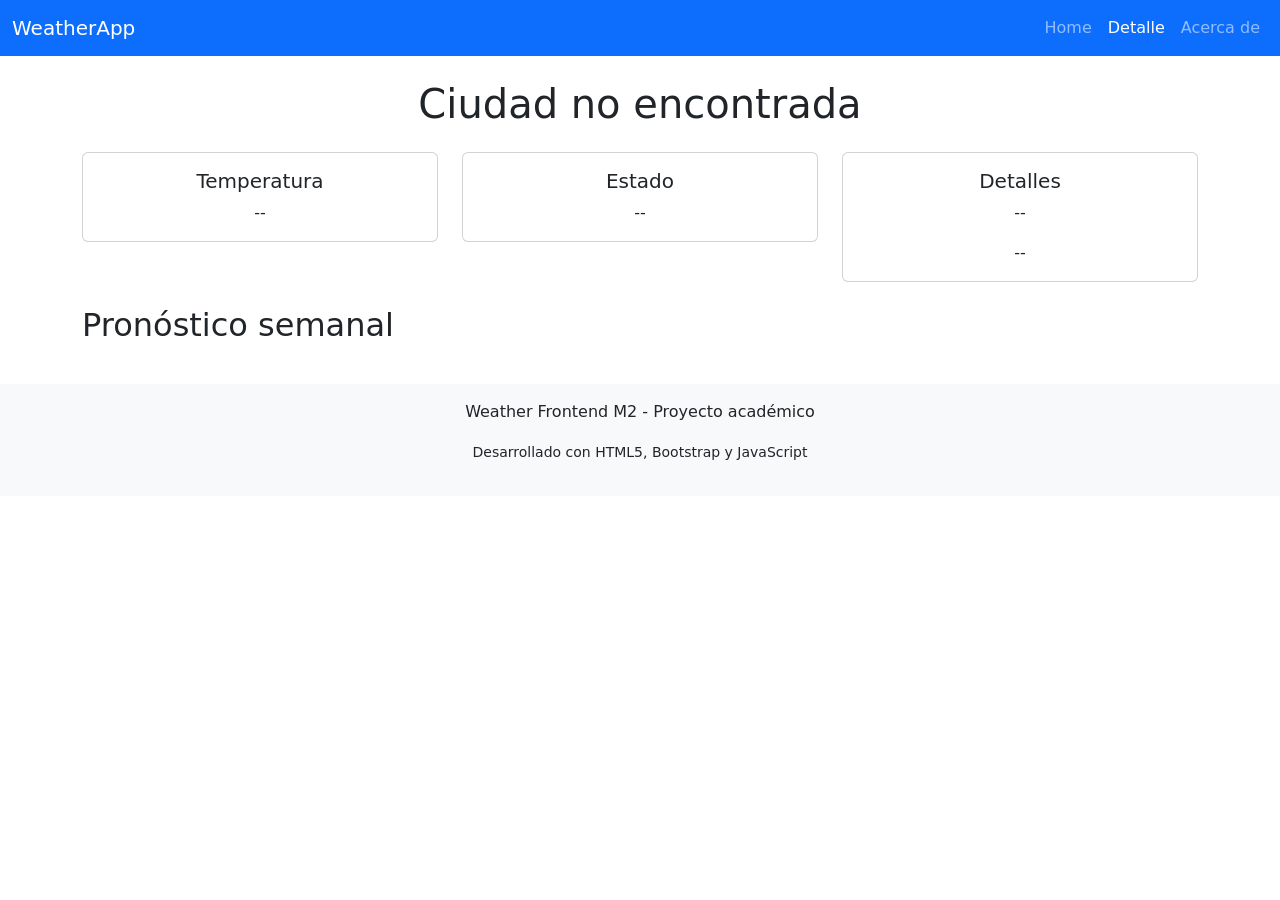
==== detalle.html @ 6823eedb "subiendo" ====
<!DOCTYPE html>
<html lang="es">
<head>
  <meta charset="UTF-8">
  <meta name="viewport" content="width=device-width, initial-scale=1.0">
  <title>Detalle del Clima</title>
  <!-- Bootstrap CSS -->
  <link href="https://cdn.jsdelivr.net/npm/bootstrap@5.3.2/dist/css/bootstrap.min.css" rel="stylesheet">
</head>
<body>

  <!-- Header / Navbar -->
  <header>
    <nav class="navbar navbar-expand-lg navbar-dark bg-primary">
      <div class="container-fluid">
        <a class="navbar-brand" href="index.html">WeatherApp</a>
        <button class="navbar-toggler" type="button" data-bs-toggle="collapse" data-bs-target="#navbarNav">
          <span class="navbar-toggler-icon"></span>
        </button>
        <div class="collapse navbar-collapse" id="navbarNav">
          <ul class="navbar-nav ms-auto">
            <li class="nav-item"><a class="nav-link" href="index.html">Home</a></li>
            <li class="nav-item"><a class="nav-link active" href="detalle.html">Detalle</a></li>
            <li class="nav-item"><a class="nav-link" href="#">Acerca de</a></li>
          </ul>
        </div>
      </div>
    </nav>
  </header>

  <!-- Main -->
  <main class="container my-4">
    <section>
      <h1 id="ciudad-nombre" class="text-center mb-4">Ciudad</h1>

      <!-- Datos básicos -->
      <div class="row mb-4">
        <div class="col-md-4">
          <div class="card text-center">
            <div class="card-body">
              <h5 class="card-title">Temperatura</h5>
              <p id="ciudad-temp" class="card-text">--</p>
            </div>
          </div>
        </div>
        <div class="col-md-4">
          <div class="card text-center">
            <div class="card-body">
              <h5 class="card-title">Estado</h5>
              <p id="ciudad-estado" class="card-text">--</p>
            </div>
          </div>
        </div>
        <div class="col-md-4">
          <div class="card text-center">
            <div class="card-body">
              <h5 class="card-title">Detalles</h5>
              <p id="ciudad-humedad" class="card-text">--</p>
              <p id="ciudad-viento" class="card-text">--</p>
            </div>
          </div>
        </div>
      </div>

      <!-- Pronóstico semanal -->
      <h2 class="mb-3">Pronóstico semanal</h2>
      <ul id="pronostico" class="list-group">
        <!-- Aquí se insertan los días con JS -->
      </ul>
    </section>
  </main>

  <!-- Footer -->
  <footer class="bg-light text-center py-3">
    <p>Weather Frontend M2 - Proyecto académico</p>
    <p><small>Desarrollado con HTML5, Bootstrap y JavaScript</small></p>
  </footer>

  <!-- Bootstrap JS -->
  <script src="https://cdn.jsdelivr.net/npm/bootstrap@5.3.2/dist/js/bootstrap.bundle.min.js"></script>
  <!-- Tu script -->
  <script src="script.js"></script>
</body>
</html>
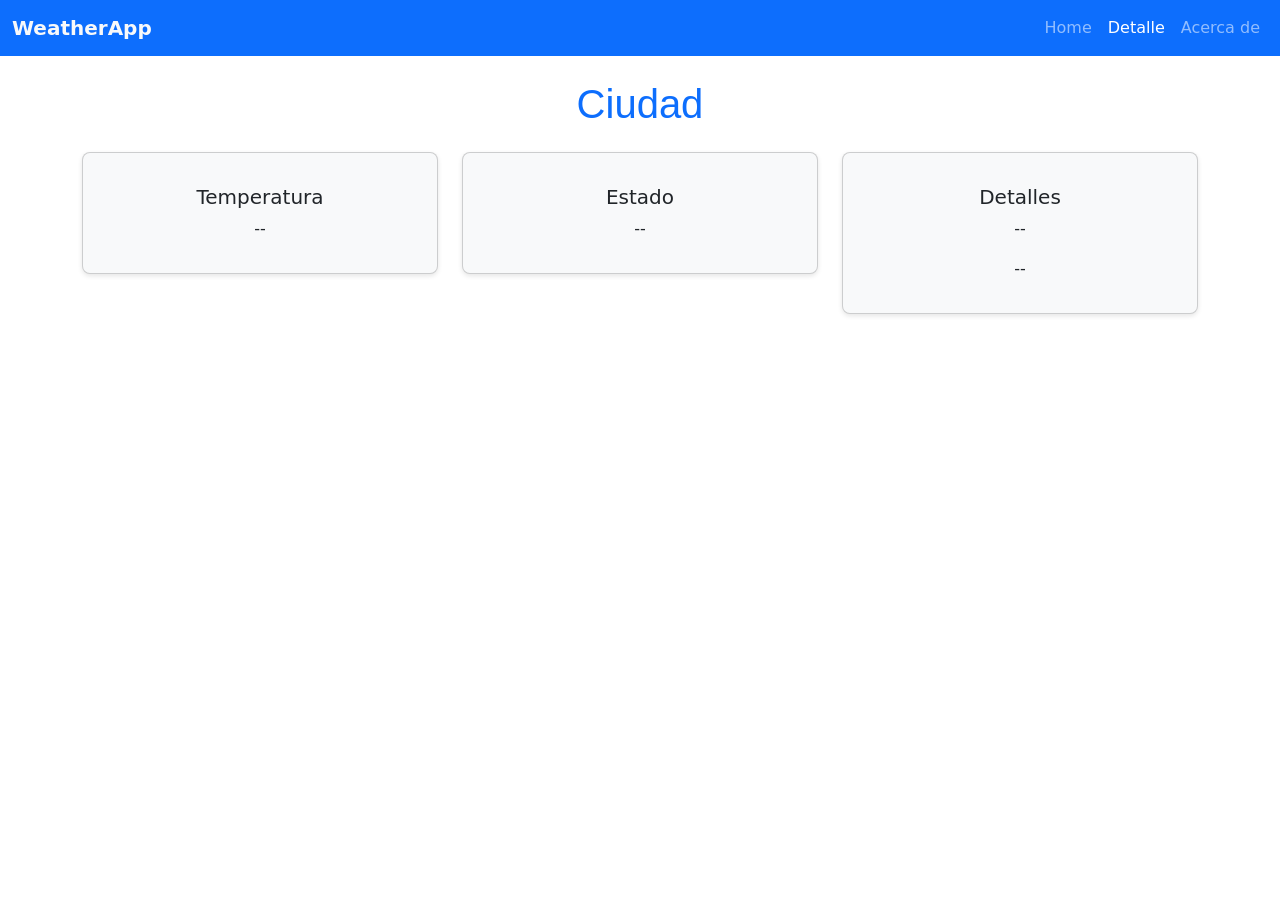
==== commit 6bf0dc62: "estructura saas" ====
--- a/detalle.html
+++ b/detalle.html
@@ -3,21 +3,23 @@
 <head>
   <meta charset="UTF-8">
   <meta name="viewport" content="width=device-width, initial-scale=1.0">
-  <title>Detalle del Clima</title>
+  <title>WeatherApp - Detalle del Clima</title>
   <!-- Bootstrap CSS -->
   <link href="https://cdn.jsdelivr.net/npm/bootstrap@5.3.2/dist/css/bootstrap.min.css" rel="stylesheet">
+  <!-- CSS compilado desde SASS -->
+  <link rel="stylesheet" href="css/style.css">
 </head>
-<body>
+<body class="page page--detalle">
 
   <!-- Header / Navbar -->
-  <header>
-    <nav class="navbar navbar-expand-lg navbar-dark bg-primary">
+  <header class="header">
+    <nav class="header__navbar navbar navbar-expand-lg navbar-dark bg-primary">
       <div class="container-fluid">
-        <a class="navbar-brand" href="index.html">WeatherApp</a>
-        <button class="navbar-toggler" type="button" data-bs-toggle="collapse" data-bs-target="#navbarNav">
+        <a class="header__logo navbar-brand" href="index.html">WeatherApp</a>
+        <button class="header__toggle navbar-toggler" type="button" data-bs-toggle="collapse" data-bs-target="#navbarNav">
           <span class="navbar-toggler-icon"></span>
         </button>
-        <div class="collapse navbar-collapse" id="navbarNav">
+        <div class="header__menu collapse navbar-collapse" id="navbarNav">
           <ul class="navbar-nav ms-auto">
             <li class="nav-item"><a class="nav-link" href="index.html">Home</a></li>
             <li class="nav-item"><a class="nav-link active" href="detalle.html">Detalle</a></li>
@@ -29,30 +31,30 @@
   </header>
 
   <!-- Main -->
-  <main class="container my-4">
-    <section>
-      <h1 id="ciudad-nombre" class="text-center mb-4">Ciudad</h1>
+  <main class="main container my-4">
+    <section class="detalle">
+      <h1 id="ciudad-nombre" class="detalle__titulo text-center mb-4">Ciudad</h1>
 
       <!-- Datos básicos -->
-      <div class="row mb-4">
-        <div class="col-md-4">
-          <div class="card text-center">
+      <div class="row mb-4 detalle__datos">
+        <div class="col-12 col-md-4 mb-3">
+          <div class="card detalle__card text-center">
             <div class="card-body">
               <h5 class="card-title">Temperatura</h5>
               <p id="ciudad-temp" class="card-text">--</p>
             </div>
           </div>
         </div>
-        <div class="col-md-4">
-          <div class="card text-center">
+        <div class="col-12 col-md-4 mb-3">
+          <div class="card detalle__card text-center">
             <div class="card-body">
               <h5 class="card-title">Estado</h5>
               <p id="ciudad-estado" class="card-text">--</p>
             </div>
           </div>
         </div>
-        <div class="col-md-4">
-          <div class="card text-center">
+        <div class="col-12 col-md-4 mb-3">
+          <div class="card detalle__card text-center">
             <div class="card-body">
               <h5 class="card-title">Detalles</h5>
               <p id="ciudad-humedad" class="card-text">--</p>
@@ -63,22 +65,4 @@
       </div>
 
       <!-- Pronóstico semanal -->
-      <h2 class="mb-3">Pronóstico semanal</h2>
-      <ul id="pronostico" class="list-group">
-        <!-- Aquí se insertan los días con JS -->
-      </ul>
-    </section>
-  </main>
-
-  <!-- Footer -->
-  <footer class="bg-light text-center py-3">
-    <p>Weather Frontend M2 - Proyecto académico</p>
-    <p><small>Desarrollado con HTML5, Bootstrap y JavaScript</small></p>
-  </footer>
-
-  <!-- Bootstrap JS -->
-  <script src="https://cdn.jsdelivr.net/npm/bootstrap@5.3.2/dist/js/bootstrap.bundle.min.js"></script>
-  <!-- Tu script -->
-  <script src="script.js"></script>
-</body>
-</html>
+      <h2 class="detalle__subtitulo mb-3">
--- a/css/style.css
+++ b/css/style.css
@@ -0,0 +1,28 @@
+.header__logo {
+  font-weight: bold;
+  color: #f8f9fa;
+}
+
+.footer {
+  background-color: #f8f9fa;
+}
+.footer__texto {
+  font-size: 0.9rem;
+  color: #555;
+}
+
+.detalle__titulo {
+  font-family: "Arial", sans-serif;
+  color: #0d6efd;
+}
+.detalle__card {
+  border-radius: 8px;
+  box-shadow: 0 2px 5px rgba(0, 0, 0, 0.1);
+  padding: 1rem;
+  background-color: #f8f9fa;
+}
+.detalle__lista {
+  margin-top: 1rem;
+}
+
+/*# sourceMappingURL=style.css.map */
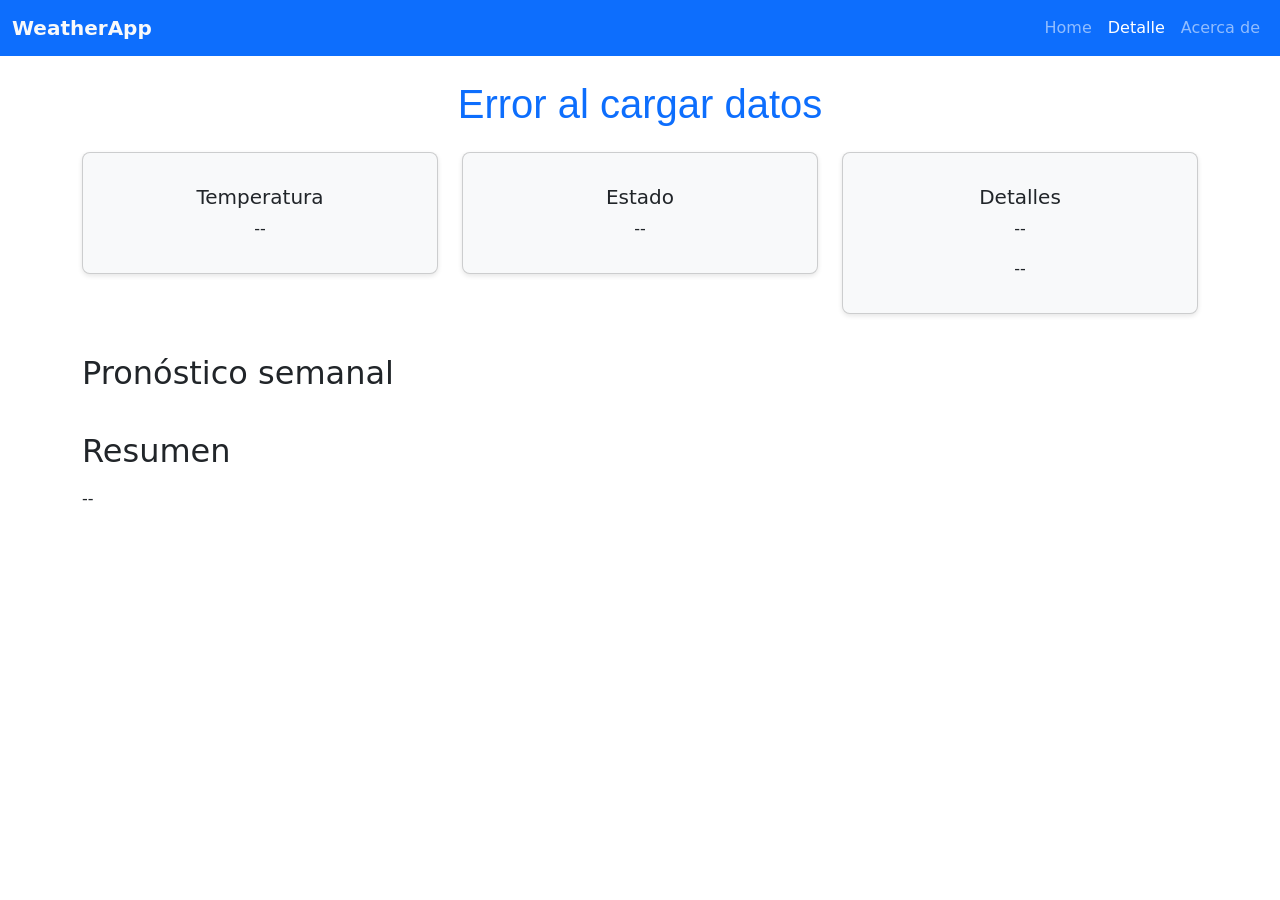
==== commit 4a37472d: "cambios modulo 4" ====
--- a/detalle.html
+++ b/detalle.html
@@ -65,4 +65,18 @@
       </div>
 
       <!-- Pronóstico semanal -->
-      <h2 class="detalle__subtitulo mb-3">+      <h2 class="detalle__subtitulo mb-3">Pronóstico semanal</h2>
+      <ul id="pronostico" class="list-group mb-4"></ul>
+
+      <!-- Resumen -->
+      <h2 class="detalle__subtitulo mb-3">Resumen</h2>
+      <p id="resumen" class="detalle__resumen">--</p>
+    </section>
+  </main>
+
+  <!-- Scripts -->
+  <script src="js/data.js"></script>
+  <script src="js/funciones.js"></script>
+  <script src="js/script.js"></script>
+</body>
+</html>
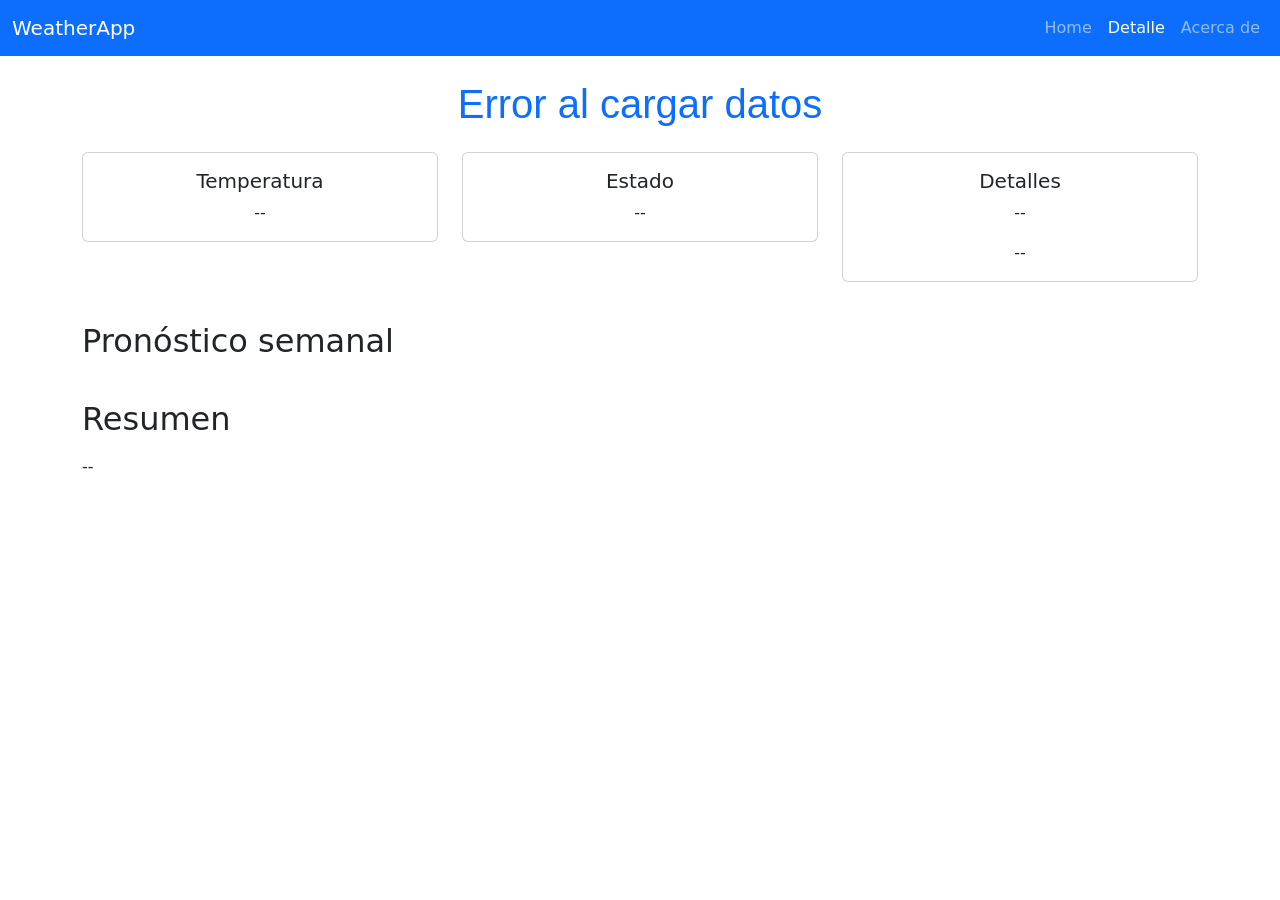
==== commit 5aae7937: "agregando cambios del modulo 5" ====
--- a/detalle.html
+++ b/detalle.html
@@ -6,20 +6,19 @@
   <title>WeatherApp - Detalle del Clima</title>
   <!-- Bootstrap CSS -->
   <link href="https://cdn.jsdelivr.net/npm/bootstrap@5.3.2/dist/css/bootstrap.min.css" rel="stylesheet">
-  <!-- CSS compilado desde SASS -->
   <link rel="stylesheet" href="css/style.css">
 </head>
 <body class="page page--detalle">
 
   <!-- Header / Navbar -->
   <header class="header">
-    <nav class="header__navbar navbar navbar-expand-lg navbar-dark bg-primary">
+    <nav class="navbar navbar-expand-lg navbar-dark bg-primary">
       <div class="container-fluid">
-        <a class="header__logo navbar-brand" href="index.html">WeatherApp</a>
-        <button class="header__toggle navbar-toggler" type="button" data-bs-toggle="collapse" data-bs-target="#navbarNav">
+        <a class="navbar-brand" href="index.html">WeatherApp</a>
+        <button class="navbar-toggler" type="button" data-bs-toggle="collapse" data-bs-target="#navbarNav">
           <span class="navbar-toggler-icon"></span>
         </button>
-        <div class="header__menu collapse navbar-collapse" id="navbarNav">
+        <div class="collapse navbar-collapse" id="navbarNav">
           <ul class="navbar-nav ms-auto">
             <li class="nav-item"><a class="nav-link" href="index.html">Home</a></li>
             <li class="nav-item"><a class="nav-link active" href="detalle.html">Detalle</a></li>
@@ -38,7 +37,7 @@
       <!-- Datos básicos -->
       <div class="row mb-4 detalle__datos">
         <div class="col-12 col-md-4 mb-3">
-          <div class="card detalle__card text-center">
+          <div class="card text-center">
             <div class="card-body">
               <h5 class="card-title">Temperatura</h5>
               <p id="ciudad-temp" class="card-text">--</p>
@@ -46,7 +45,7 @@
           </div>
         </div>
         <div class="col-12 col-md-4 mb-3">
-          <div class="card detalle__card text-center">
+          <div class="card text-center">
             <div class="card-body">
               <h5 class="card-title">Estado</h5>
               <p id="ciudad-estado" class="card-text">--</p>
@@ -54,7 +53,7 @@
           </div>
         </div>
         <div class="col-12 col-md-4 mb-3">
-          <div class="card detalle__card text-center">
+          <div class="card text-center">
             <div class="card-body">
               <h5 class="card-title">Detalles</h5>
               <p id="ciudad-humedad" class="card-text">--</p>
@@ -65,18 +64,16 @@
       </div>
 
       <!-- Pronóstico semanal -->
-      <h2 class="detalle__subtitulo mb-3">Pronóstico semanal</h2>
+      <h2 class="mb-3">Pronóstico semanal</h2>
       <ul id="pronostico" class="list-group mb-4"></ul>
 
       <!-- Resumen -->
-      <h2 class="detalle__subtitulo mb-3">Resumen</h2>
+      <h2 class="mb-3">Resumen</h2>
       <p id="resumen" class="detalle__resumen">--</p>
     </section>
   </main>
 
   <!-- Scripts -->
-  <script src="js/data.js"></script>
-  <script src="js/funciones.js"></script>
   <script src="js/script.js"></script>
 </body>
 </html>
